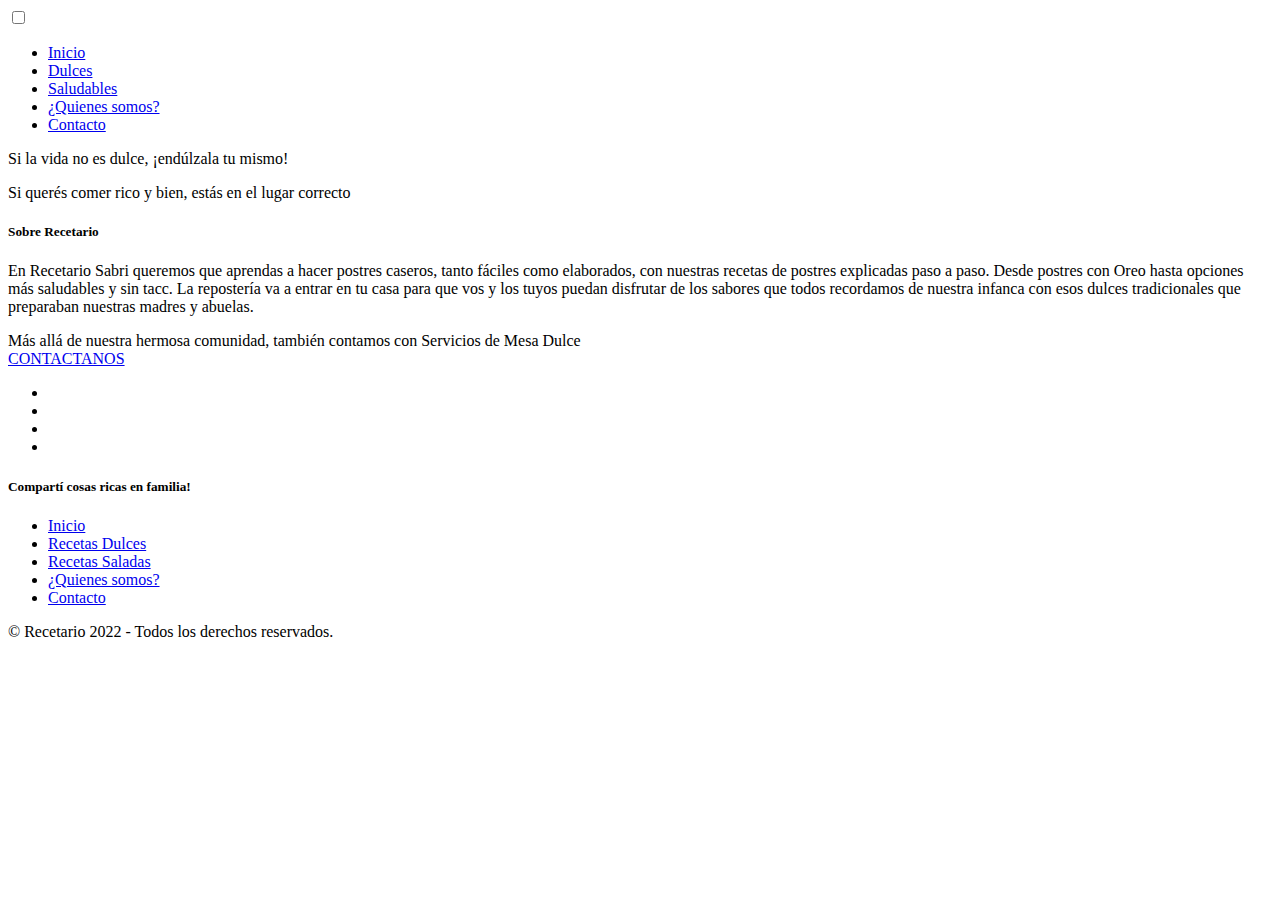
==== index.html @ a85671f6 "Hola" ====
<!DOCTYPE html>
<html lang="en">

<head>
    <meta charset="UTF-8">
    <meta http-equiv="X-UA-Compatible" content="IE=edge">
    <meta name="viewport" content="width=device-width, initial-scale=1.0">
    <link rel="preconnect" href="https://fonts.googleapis.com">
    <link rel="preconnect" href="https://fonts.gstatic.com" crossorigin>
    <!-- Iconos -->
    <script src="https://kit.fontawesome.com/611f6ef87f.js" crossorigin="anonymous"></script>
    <link rel="stylesheet" href="index.css">
    <title>🍰Recetario</title>
</head>

<body>

    <!-- menu responsive -->
    <nav>
        <input type="checkbox" id="check">
        <label for="check" class="checkbtn">
            <i class="fas fa-bars"></i>
        </label>
        <a href="#" class="enlace">

            <img src="imagenes/Recetario.png" alt="" class="logo">

        </a>
        <ul>
            <li><a class="active" href="index.html">Inicio</a> </li>
            <li><a href="dulces.html">Dulces</a> </li>
            <li><a href="saludables.html">Saludables</a> </li>
            <li><a href="somos.html">¿Quienes somos?</a> </li>
            <li><a href="contacto.html">Contacto</a> </li>
        </ul>
    </nav>
    
    <div class="wrap">
        <div class="wrap-texto">

            <p>Si la vida no es dulce, ¡endúlzala tu mismo!</p>
            <div class="parrafo">
                <p>Si querés comer rico y bien, estás en el lugar correcto</p>
            </div>
        </div>
    </div>



    <section>
        <div class="fondo">
        <div class="contenedor">
            <h5>Sobre Recetario</h5>
            <p>En Recetario Sabri queremos que aprendas a hacer postres caseros, tanto fáciles como elaborados, con nuestras
                recetas de postres explicadas paso a paso. Desde postres con Oreo hasta opciones más saludables y sin
                tacc. La repostería va a entrar en tu casa para que vos y los tuyos puedan disfrutar de los sabores que
                todos recordamos de nuestra infanca con esos dulces tradicionales que preparaban nuestras madres y
                abuelas.</p>
            <p>Más allá de nuestra hermosa comunidad, también contamos con Servicios de Mesa Dulce <br> <a href="contacto.html">CONTACTANOS</a> </p>
        </div>
        <div class="slide">
            <ul>
                <li><img src="imagenes/slider1.jpg" alt=""></li>
                <li><img src="imagenes/slider2.jpg" alt=""></li>
                <li><img src="imagenes/slider3.jpg" alt=""></li>
                <li><img src="imagenes/slider4.jpg" alt=""></li>
            </ul>

        </div>
        </div>
            
    </section>
    <div class="ultimo-titulo">
    <h5>Compartí cosas ricas en familia!</h5>
    </div>   
    
    <footer class="footer">

        <div class="social">
            <a href="#"><i class="fab fa-instagram"></i></a>
            <a href="#"><i class="fab fa-facebook"></i></a>
            <a href="#"><i class="fab fa-youtube"></i></a>
            <a href="#"><i class="fab fa-twitter"></i></a>
        </div>

        <ul class="list">
            <li>
                <a href="#">Inicio</a>
            </li>
            <li>
                <a href="#">Recetas Dulces</a>
            </li>
            <li>
                <a href="#">Recetas Saladas</a>
            </li>
            <li>
                <a href="#">¿Quienes somos?</a>
            </li>
            <li>
                <a href="#">Contacto</a>
            </li>

        </ul>
        <p class="copyright">&copy; Recetario 2022 - Todos los derechos reservados.</p>
    </footer>


</body>

</html>
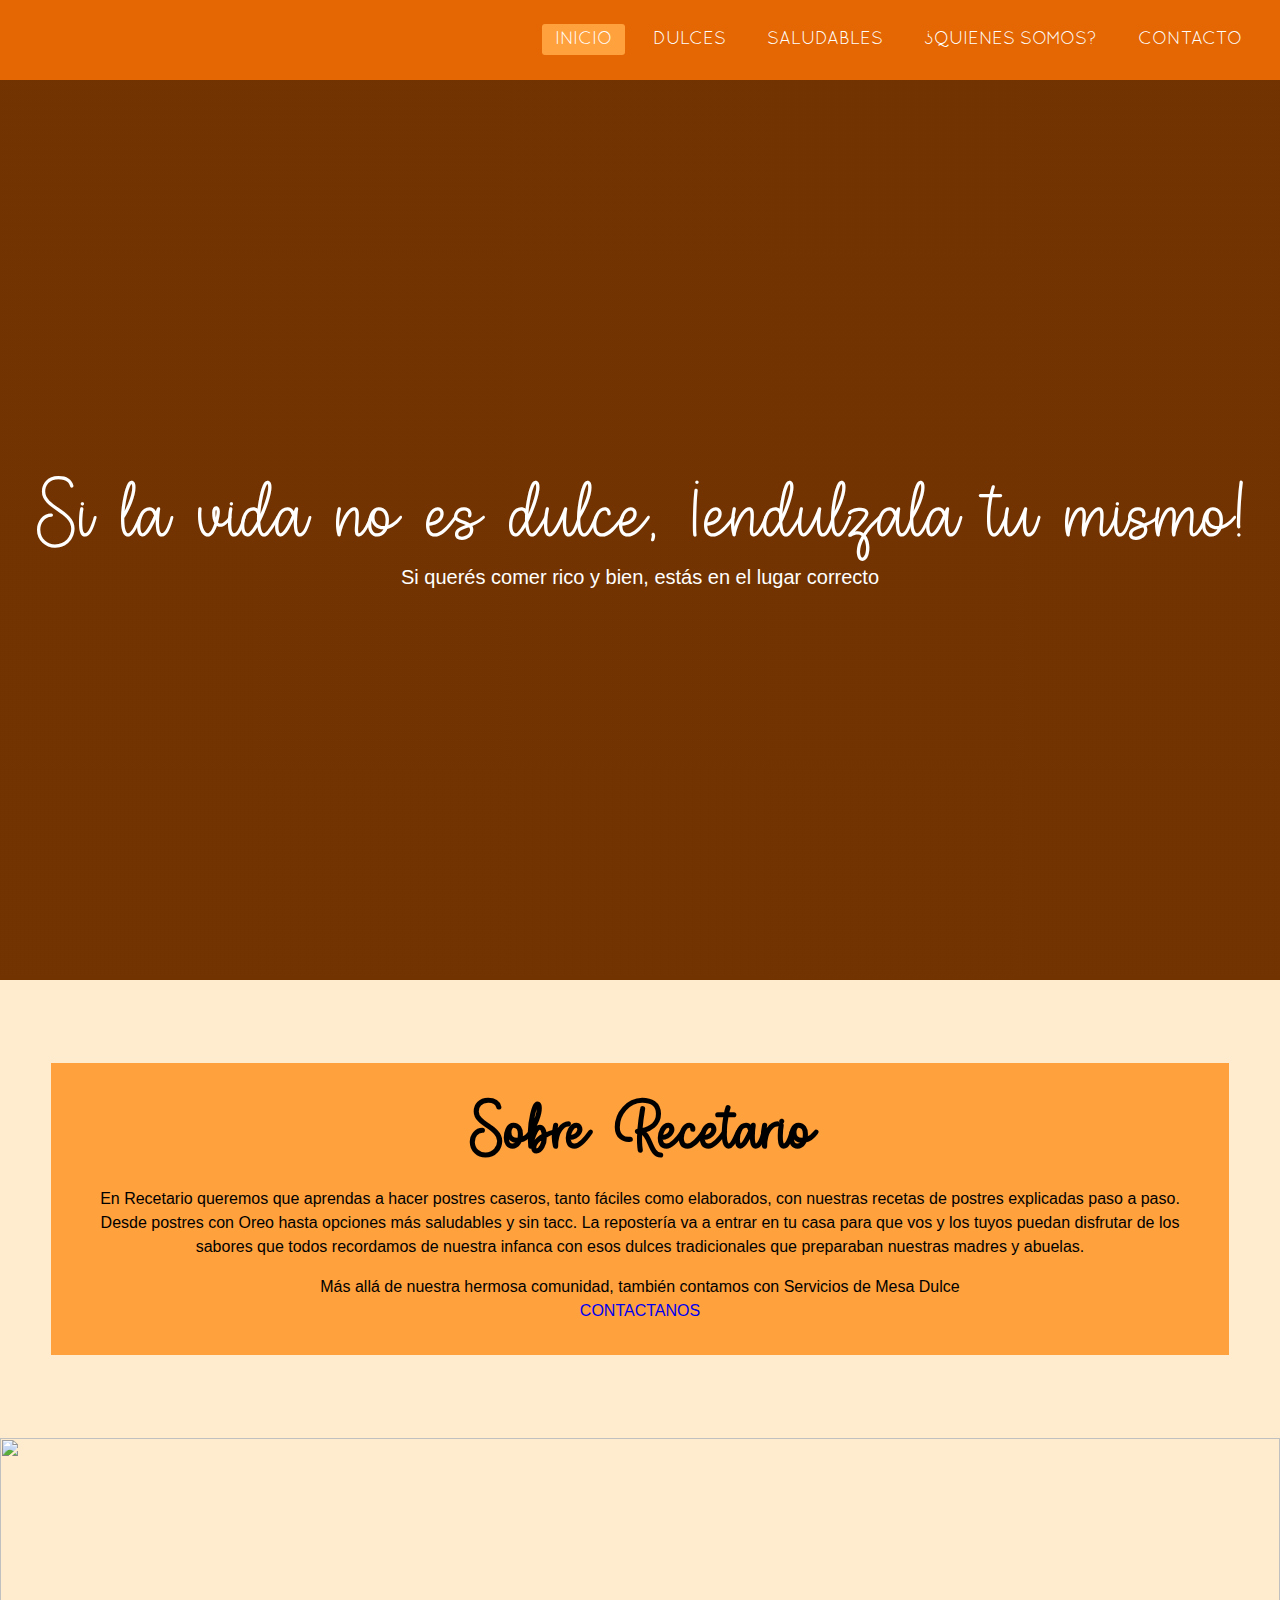
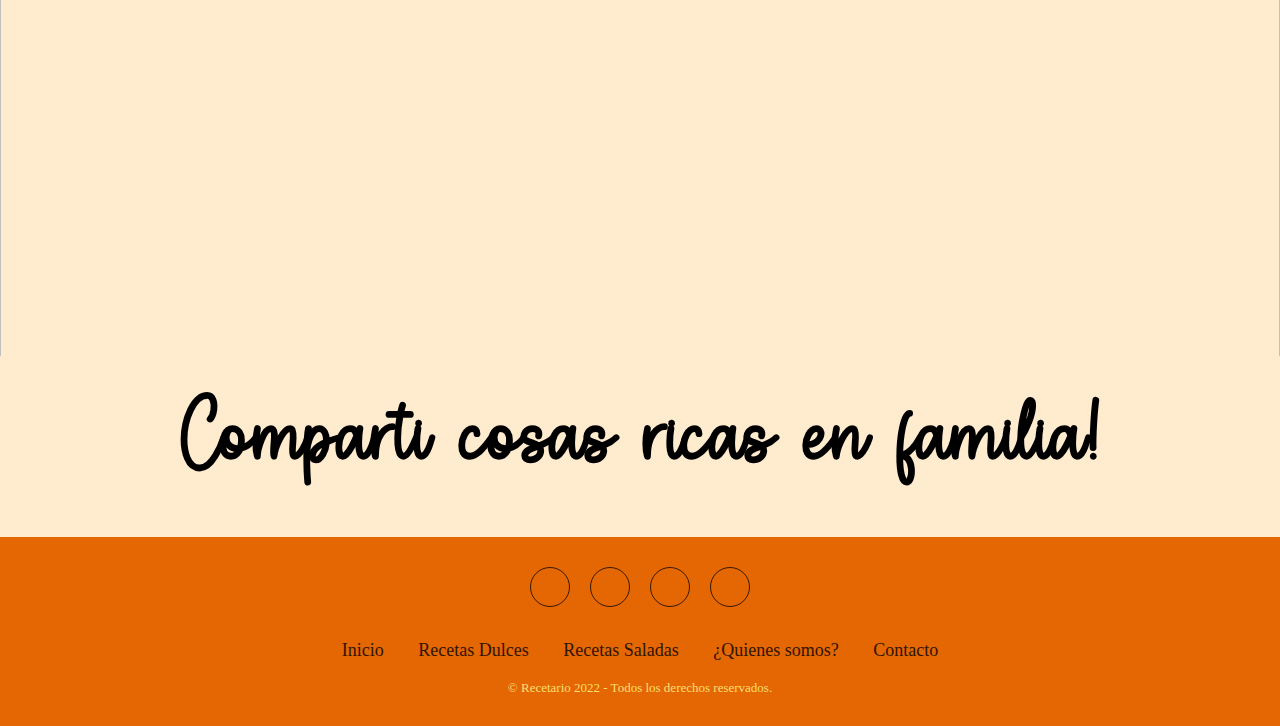
==== commit c7224987: "index html y css" ====
--- a/index.html
+++ b/index.html
@@ -13,7 +13,7 @@
     <title>🍰Recetario</title>
 </head>
 
-<body>
+<body class="bodyIndex"> 
 
     <!-- menu responsive -->
     <nav>
@@ -51,7 +51,7 @@
         <div class="fondo">
         <div class="contenedor">
             <h5>Sobre Recetario</h5>
-            <p>En Recetario Sabri queremos que aprendas a hacer postres caseros, tanto fáciles como elaborados, con nuestras
+            <p>En Recetario queremos que aprendas a hacer postres caseros, tanto fáciles como elaborados, con nuestras
                 recetas de postres explicadas paso a paso. Desde postres con Oreo hasta opciones más saludables y sin
                 tacc. La repostería va a entrar en tu casa para que vos y los tuyos puedan disfrutar de los sabores que
                 todos recordamos de nuestra infanca con esos dulces tradicionales que preparaban nuestras madres y
--- a/index.css
+++ b/index.css
@@ -0,0 +1,323 @@
+
+*{
+    padding: 0;
+    margin: 0;
+    text-decoration: none;
+    list-style: none;
+    box-sizing: border-box;
+}
+.bodyIndex{
+    background: rgba(228,103,3,255);
+}
+
+/* navegador */
+
+@font-face {
+    font-family: 'Hellobunny' ;
+    src: url(fonts/hello_bunny_2/Hello\ Bunny.otf);
+}
+
+@font-face {
+    font-family: 'Louis';
+    src: url(fonts/louis_george_caf/Louis\ George\ Cafe.ttf);
+}
+
+@font-face {
+    font-family: 'Quick';
+    src: url(fonts/quicksand/Quicksand_Book.otf);
+}
+
+
+
+nav{
+    
+    background: rgba(228,103,3,255);
+    height: 80px;
+    width: 100%;
+    font-family: 'Quick', Verdana, Geneva, Tahoma, sans-serif;
+}
+
+.enlace{
+    position: absolute;
+    padding: 13px 50px;
+}
+
+.logo{
+    height: 3.5rem;
+    
+}
+
+nav ul{
+    float: right;
+    margin-right: 20px;
+    margin-top: 0px;
+    
+}
+
+nav ul li{
+    display: inline-block;
+    line-height: 80px;
+    margin: 0 5px;
+}
+
+nav ul li a{
+    color: white;
+    font-size: 18px;
+    padding: 7px 13px;
+    border-radius: 3px;
+    text-transform: uppercase;
+}
+
+nav li a.active, nav li a:hover{
+    background:rgba(255,161,61,255);
+    transition: 0.5s;
+}
+
+.checkbtn{
+    font-size: 30px;
+    color: white;
+    float: right;
+    line-height: 80px;
+    margin-right: 40px;
+    cursor: pointer;
+    display: none;
+}
+
+#check{
+    display: none;
+}
+.h5Compartir{
+ font-size: xxx-large;   
+ padding: 5%;
+}
+/* deco del inicio */
+
+.wrap{
+    width: 100%;
+    height: 100vh;
+    display: flex;
+    align-items: center;
+    justify-content: center;
+    background: linear-gradient(to right, rgb(0 0 0 / 0.5), rgb(0 0 0 / 0.5) ), url(imagenes/eating-dessert.jpg);
+    background-size: cover;
+    background-position: center;
+}
+
+.wrap-texto{
+    font-family: 'Hellobunny';
+    font-size: 100px;
+    font-weight: 100;
+    color: #fff;
+    text-align: center;
+    width: 100%;
+}
+
+.parrafo{
+    font-family: Verdana, Geneva, Tahoma, sans-serif;
+    font-size: 50px;
+    text-align: center;
+}
+
+.parrafo{
+    font-size: 20px;
+    text-align: center;
+}
+
+/*responsive*/
+
+@media (max-width: 952px){
+    .enlace{
+        padding-left: 20px;
+    }
+    nav ul li a{
+        font-size: 12px;
+    }
+}
+
+
+@media (max-width: 858px){
+    .checkbtn{
+        display: block;
+    }
+    nav ul{
+        position: absolute;
+        width: 100%;
+        height: 100vh;
+        background: rgba(255,161,61,255);
+        top:5rem;
+        left: -100%;
+        text-align: center;
+        transition: all 0.5s;
+    }
+    nav ul li{
+        display: block;
+        margin: 50px 0;
+        line-height: 30px;
+    }
+    nav ul li a{
+        font-size: 20px;
+    }
+    nav ul li a:hover, nav ul li a.active{
+        background: none;
+        color: rgba(251,223,113,255);
+    }
+    #check:checked ~ ul{
+        left:0;
+        top: 5rem;
+    }
+   
+}
+
+/* Pie de página */
+
+footer{
+    padding: 30px 0;
+    margin-bottom: 0px;
+    background-color: rgba(228,103,3,255);
+}
+
+.footer .social{
+    text-align: center;
+    padding-bottom: 25px;
+    color: black;
+}
+
+.footer .social a{
+    font-size: 24px;
+    color: inherit;
+    border: 1px solid black;
+    width: 40px;
+    height: 40px;
+    line-height: 38px;
+    display: inline-block;
+    text-align: center;
+    border-radius: 50%;
+    margin: 0 8px;
+    opacity: 0.75;
+}
+
+.footer .social a:hover{
+    opacity: 0.9;
+}
+
+.footer ul{
+    margin-top: 0;
+    padding: 0;
+    list-style: none;
+    font-size: 18px;
+    line-height: 1.6;
+    margin-bottom: 0;
+    text-align: center;
+}
+
+.footer ul a{
+    color: inherit;
+    text-decoration: none;
+    opacity: 0.8;
+}
+
+.footer ul li{
+    display: inline-block;
+    padding: 0 15px;
+}
+
+.footer ul li a:hover{
+    opacity: 1;
+}
+
+.footer .copyright{
+    margin-top: 15px;
+    text-align: center;
+    font-size: 13px;
+    color: rgba(251,223,113,255);
+}
+/* descripcion de la web */
+
+section{
+    background-color: blanchedalmond;
+    width: 100%;
+   
+   
+}
+
+section div{
+    background-color: blanchedalmond;
+    display: list-item;
+    justify-content: center;
+    align-items: center;
+    text-align: center;
+    padding-top: 2rem;
+    padding-bottom: 2rem;
+}
+
+
+.contenedor{
+    
+    background-color: rgba(255,161,61,255);
+    margin: 4%;
+}
+
+.contenedor h5{
+    font-family: 'Hellobunny' ;
+    font-size: 5rem;
+}
+
+.contenedor p{
+    padding-top: 1rem;
+    padding-left: 2.5%;
+    padding-right: 2.5%;
+    font-size: 1rem;
+    font-family: Verdana , 'Lucida Sans', 'Lucida Sans Regular', 'Lucida Grande', 'Lucida Sans Unicode', Geneva, Verdana, sans-serif;
+    line-height: 1.5rem;
+    text-align:center;
+    
+}
+
+/* slider intento 3 */
+.slide img{
+    height: 550px;
+    width: 100%;
+    object-fit: cover;
+}
+
+.slide{
+   
+    width: 100%;
+    margin: auto;
+    height: 550px;
+    overflow: hidden;
+}
+
+.slide ul{
+    padding: 0;
+    display: flex;
+    width: 400%;
+    animation: slider 20s infinite normal ;
+    animation-timing-function: linear;
+}
+
+.slide li{
+    width: 100%;
+    list-style: none;
+}
+ @keyframes slider {
+    0% {margin-left: 0;}
+    20%{margin-left: 0;}
+
+    25%{margin-left: -100%;}
+    45%{margin-left: -100%;}
+
+    50%{margin-left: -200%;}
+    70%{margin-left: -200%;}
+
+    75%{margin-left: -300%;}
+    95%{margin-left: -300%;}
+ }
+
+ .ultimo-titulo{
+    font-family: 'Hellobunny';
+    font-size: 8rem;
+    text-align: center;
+    background-color: blanchedalmond;
+    padding-bottom: 3rem;
+ }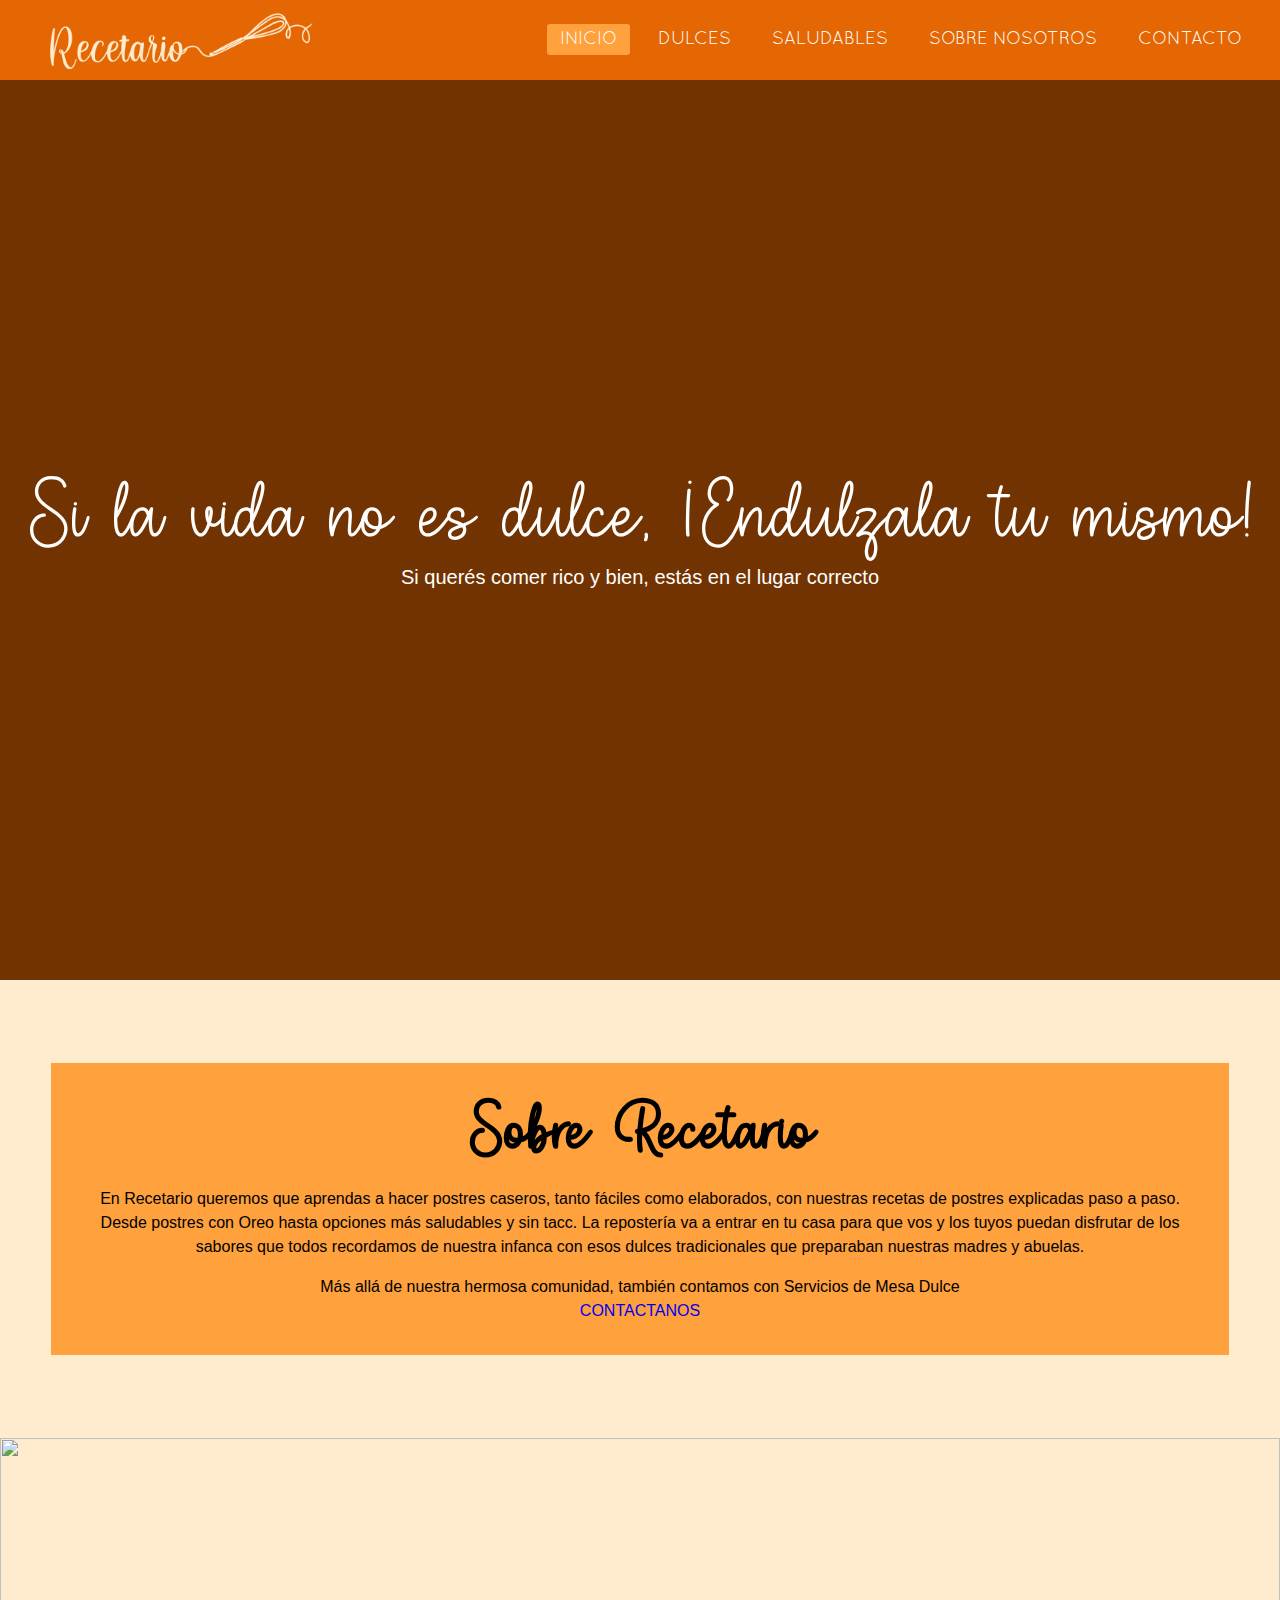
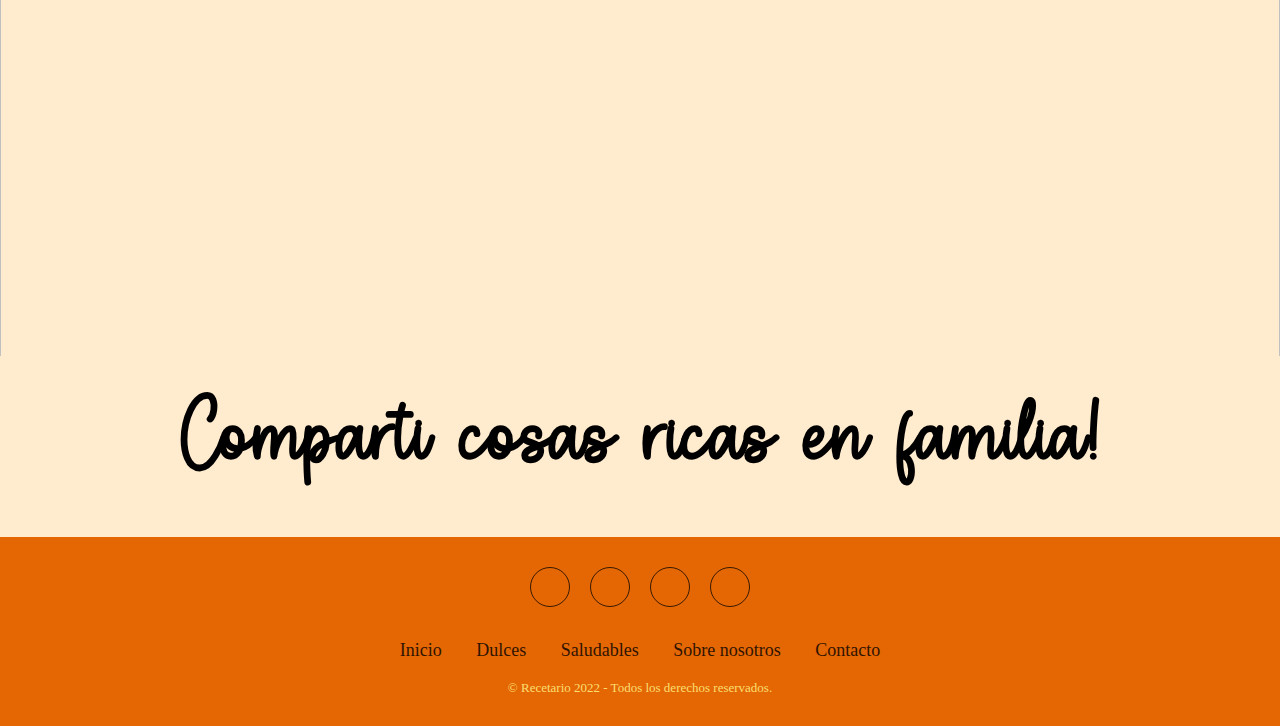
==== commit f5eb594b: "Merge branch 'master' of https://github.com/MelioraImpera/TPO2" ====
--- a/index.html
+++ b/index.html
@@ -23,14 +23,14 @@
         </label>
         <a href="#" class="enlace">
 
-            <img src="imagenes/Recetario.png" alt="" class="logo">
+            <img src="imagenes/Recetario logo batidor.png" alt="" class="logo">
 
         </a>
         <ul>
             <li><a class="active" href="index.html">Inicio</a> </li>
             <li><a href="dulces.html">Dulces</a> </li>
             <li><a href="saludables.html">Saludables</a> </li>
-            <li><a href="somos.html">¿Quienes somos?</a> </li>
+            <li><a href="somos.html">Sobre nosotros</a> </li>
             <li><a href="contacto.html">Contacto</a> </li>
         </ul>
     </nav>
@@ -38,7 +38,7 @@
     <div class="wrap">
         <div class="wrap-texto">
 
-            <p>Si la vida no es dulce, ¡endúlzala tu mismo!</p>
+            <p>Si la vida no es dulce, ¡Endúlzala tu mismo!</p>
             <div class="parrafo">
                 <p>Si querés comer rico y bien, estás en el lugar correcto</p>
             </div>
@@ -88,13 +88,13 @@
                 <a href="#">Inicio</a>
             </li>
             <li>
-                <a href="#">Recetas Dulces</a>
+                <a href="#">Dulces</a>
             </li>
             <li>
-                <a href="#">Recetas Saladas</a>
+                <a href="#">Saludables</a>
             </li>
             <li>
-                <a href="#">¿Quienes somos?</a>
+                <a href="#">Sobre nosotros</a>
             </li>
             <li>
                 <a href="#">Contacto</a>
